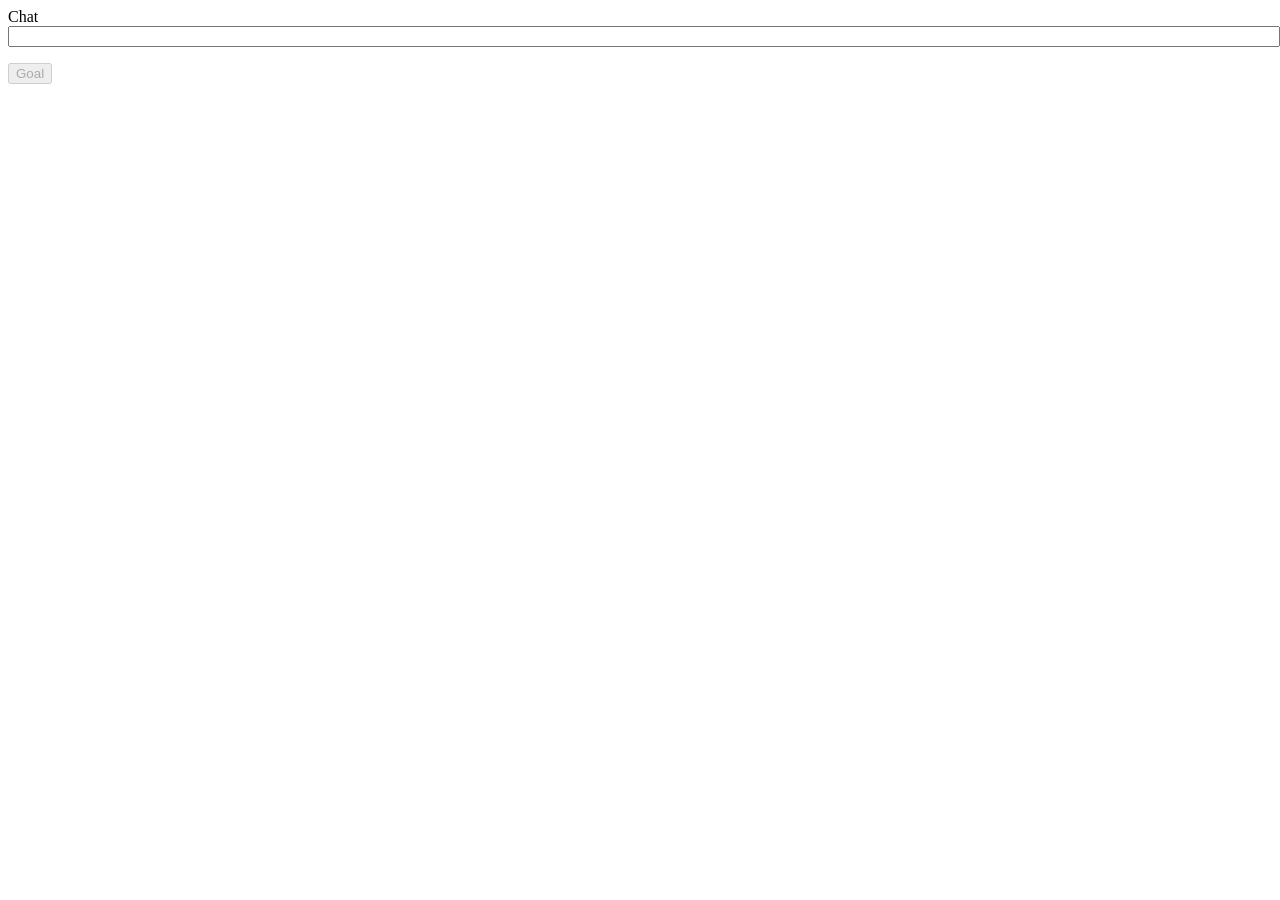
==== client.html @ 07f81f23 "Initial Push" ====
<!DOCTYPE html>
<html>
<head>
    <meta charset="UTF-8">
    <title>Rhythm Game Client</title>
    <meta name="viewport" content="width=device-width, initial-scale=1.0">
</head>

<body>
    <table>
        <td>
            <tr>
                <div id="log"></div>
            </tr>
            <tr>
                <label for="chat">Chat</label>
                <input type="text" id="hostname" name="chat" value="" style="width: 100%;"><br>
            </tr>
            <tr>
                <div>
                    <p id="tracker"></p>
                    <button disabled="true" id="goal">Goal</button>
                </div>
            </tr>
            <tr>
                <div id="locations"></div>
            </tr>
        </td>
    </table>

    <script type="module" src="client.js"></script>
</body>
</html>
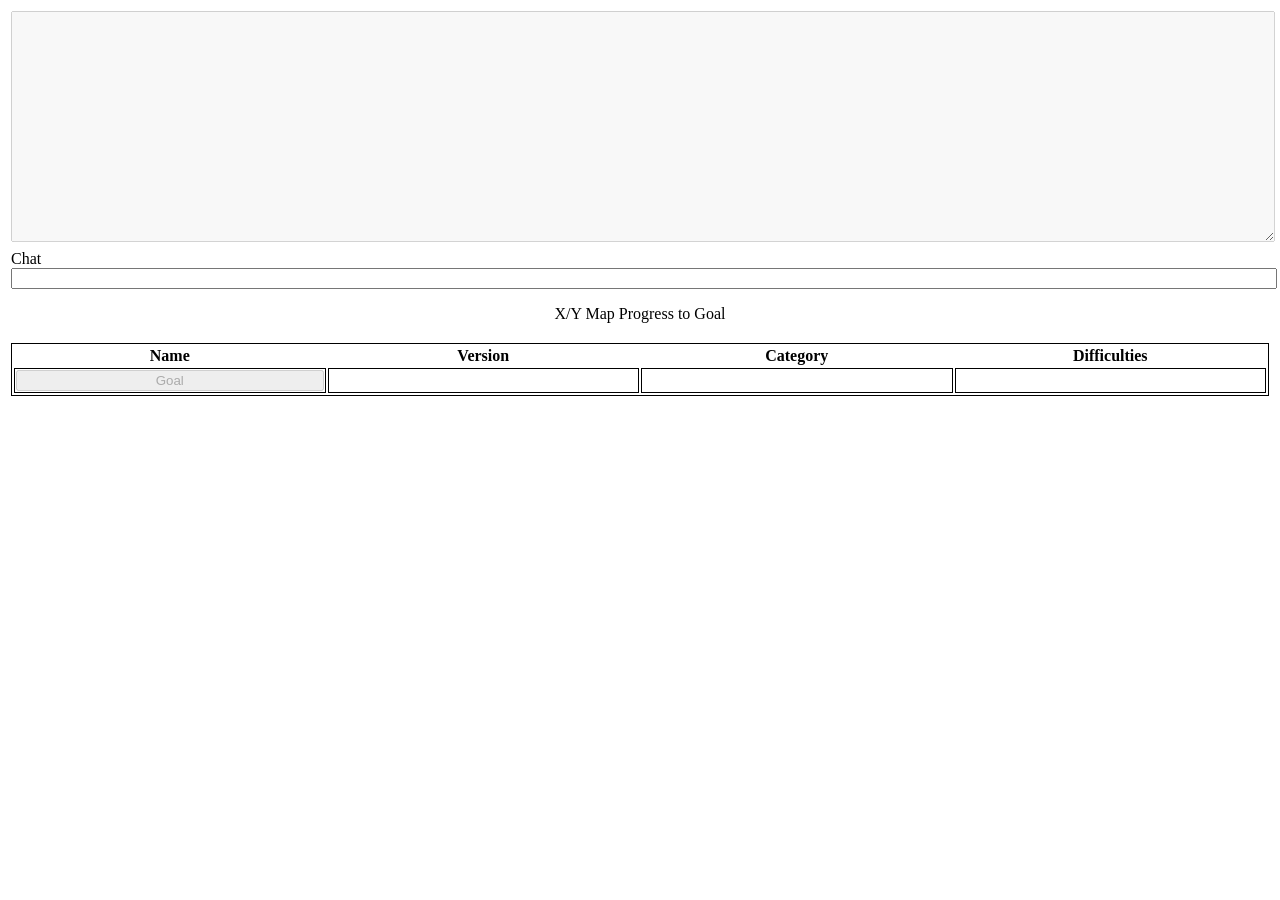
==== commit 256083dc: "Make it look prettyish" ====
--- a/client.html
+++ b/client.html
@@ -4,28 +4,39 @@
     <meta charset="UTF-8">
     <title>Rhythm Game Client</title>
     <meta name="viewport" content="width=device-width, initial-scale=1.0">
+    <link rel="stylesheet" href="client.css">
 </head>
 
 <body>
-    <table>
-        <td>
-            <tr>
-                <div id="log"></div>
+    <table style="width: 100%;">
+        <tr>
+            <td><textarea id="log" disabled="true" rows="15" style="width: 100%; resize: vertical;"></textarea></td>
+        </tr>
+        <tr>
+            <td>
+                <label for="chat">Chat</label>
+                <input type="text" id="hostname" name="chat" value="" style="width: 100%;"><br>
+                <p id="tracker">X/Y Map Progress to Goal</p>
+            </td>
+        </tr>
+        <tr>
+            <td>
+            <table id="locations" style="width: 100%; border: 1px solid;">
+            <tr style="width: 100%;">
+                <th>Name</th>
+                <th>Version</th>
+                <th>Category</th>
+                <th>Difficulties</th>
             </tr>
             <tr>
-                <label for="chat">Chat</label>
-                <input type="text" id="hostname" name="chat" value="" style="width: 100%;"><br>
+                <td class="locTable"><button disabled="true" id="goal" style="width: 100%;">Goal</button></td>
+                <td class="locTable" id="goalVer"></td>
+                <td class="locTable" id="goalCat"></td>
+                <td class="locTable" id="goalDiff"></td>
             </tr>
-            <tr>
-                <div>
-                    <p id="tracker"></p>
-                    <button disabled="true" id="goal">Goal</button>
-                </div>
-            </tr>
-            <tr>
-                <div id="locations"></div>
-            </tr>
-        </td>
+            </td>
+        </table>
+        </tr>
     </table>
 
     <script type="module" src="client.js"></script>
--- a/client.css
+++ b/client.css
@@ -0,0 +1,19 @@
+.locTable {
+    width: 25%;
+    text-align: center;
+    border: 1px solid;
+}
+
+#locTable {
+    width: 25%;
+    text-align: center;
+    border: 1px solid;
+}
+
+button {
+    width: 100%;
+}
+
+p {
+    text-align: center;
+}
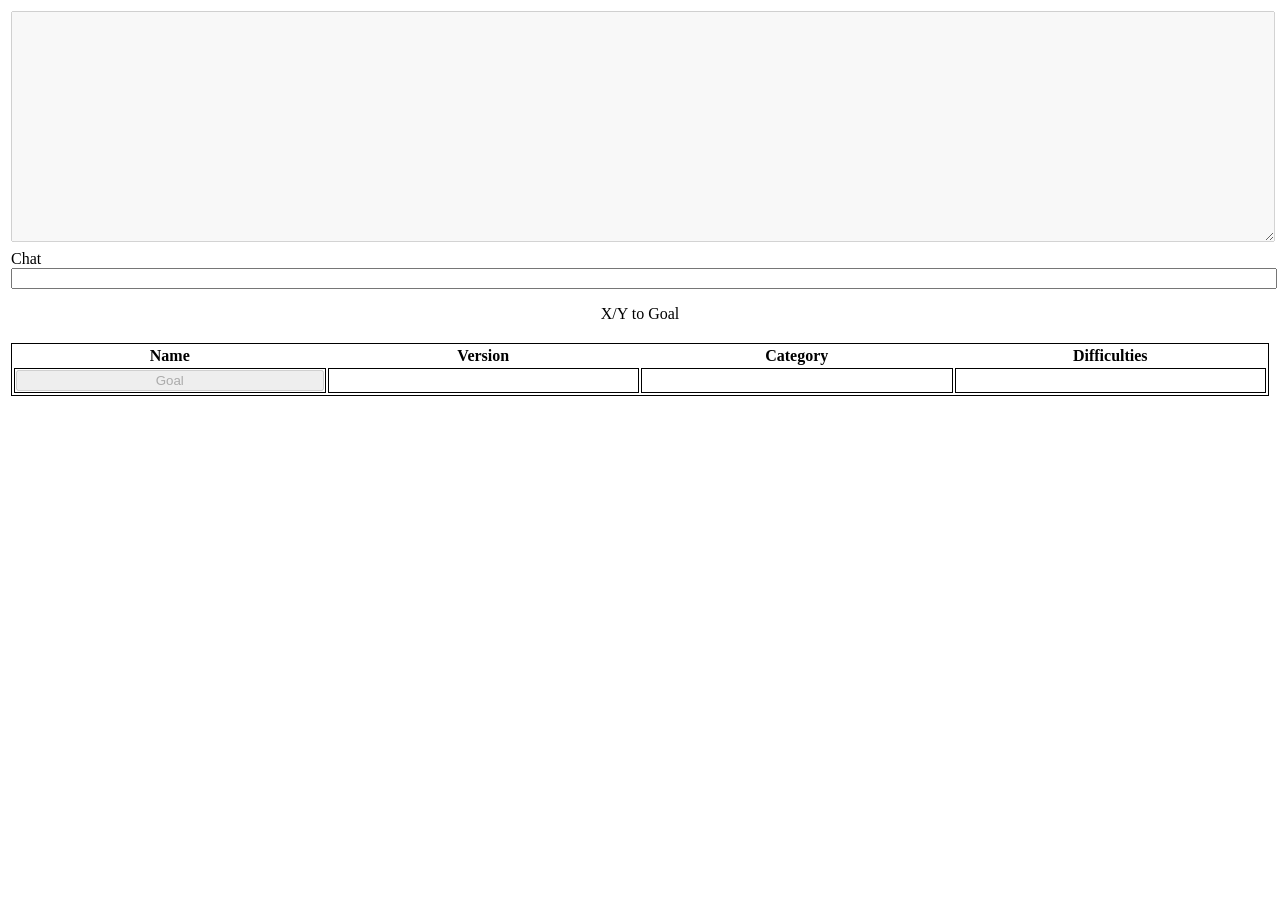
==== commit b2d31334: "Fixed mcguffin display" ====
--- a/client.html
+++ b/client.html
@@ -15,24 +15,24 @@
         <tr>
             <td>
                 <label for="chat">Chat</label>
-                <input type="text" id="hostname" name="chat" value="" style="width: 100%;"><br>
-                <p id="tracker">X/Y Map Progress to Goal</p>
+                <input type="text" id="chat" name="chat" value="" style="width: 100%;"><br>
+                <p id="tracker">X/Y to Goal</p>
             </td>
         </tr>
         <tr>
             <td>
             <table id="locations" style="width: 100%; border: 1px solid;">
             <tr style="width: 100%;">
-                <th>Name</th>
-                <th>Version</th>
-                <th>Category</th>
+                <th id="sortName">Name</th>
+                <th id="sortVer">Version</th>
+                <th id="sortCat">Category</th>
                 <th>Difficulties</th>
             </tr>
-            <tr>
-                <td class="locTable"><button disabled="true" id="goal" style="width: 100%;">Goal</button></td>
-                <td class="locTable" id="goalVer"></td>
-                <td class="locTable" id="goalCat"></td>
-                <td class="locTable" id="goalDiff"></td>
+            <tr id="goalEntry">
+                <td class="locEntry"><button disabled="true" id="goal" style="width: 100%;">Goal</button></td>
+                <td class="locEntry" id="goalVer"></td>
+                <td class="locEntry" id="goalCat"></td>
+                <td class="locEntry" id="goalDiff"></td>
             </tr>
             </td>
         </table>
--- a/client.css
+++ b/client.css
@@ -1,10 +1,10 @@
-.locTable {
+.locEntry {
     width: 25%;
     text-align: center;
     border: 1px solid;
 }
 
-#locTable {
+#locEntry {
     width: 25%;
     text-align: center;
     border: 1px solid;
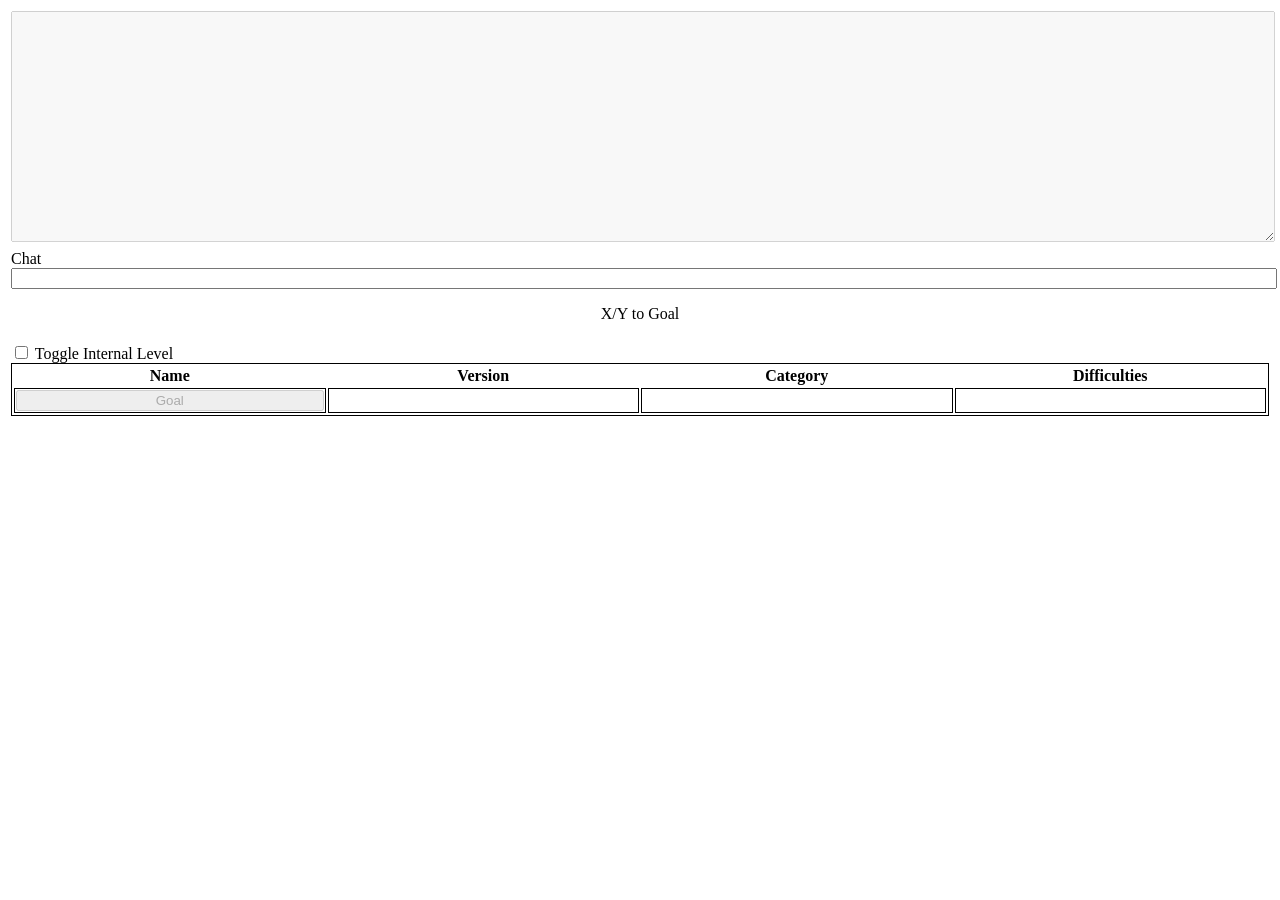
==== commit a26712ab: "Add internal level toggle and fix + diff display" ====
--- a/client.html
+++ b/client.html
@@ -21,21 +21,23 @@
         </tr>
         <tr>
             <td>
-            <table id="locations" style="width: 100%; border: 1px solid;">
-            <tr style="width: 100%;">
-                <th id="sortName">Name</th>
-                <th id="sortVer">Version</th>
-                <th id="sortCat">Category</th>
-                <th>Difficulties</th>
-            </tr>
-            <tr id="goalEntry">
-                <td class="locEntry"><button disabled="true" id="goal" style="width: 100%;">Goal</button></td>
-                <td class="locEntry" id="goalVer"></td>
-                <td class="locEntry" id="goalCat"></td>
-                <td class="locEntry" id="goalDiff"></td>
-            </tr>
+                <input type="checkbox" id="levelToggle" name="intLevel">
+                <label for="intLevel">Toggle Internal Level</label>
+                <table id="locations" style="width: 100%; border: 1px solid;">
+                    <tr style="width: 100%;">
+                        <th id="sortName">Name</th>
+                        <th id="sortVer">Version</th>
+                        <th id="sortCat">Category</th>
+                        <th>Difficulties</th>
+                    </tr>
+                    <tr id="goalEntry">
+                        <td class="locEntry"><button disabled="true" id="goal" style="width: 100%;">Goal</button></td>
+                        <td class="locEntry" id="goalVer"></td>
+                        <td class="locEntry" id="goalCat"></td>
+                        <td class="locEntry" id="goalDiff"></td>
+                    </tr>
+                </table>
             </td>
-        </table>
         </tr>
     </table>
 
